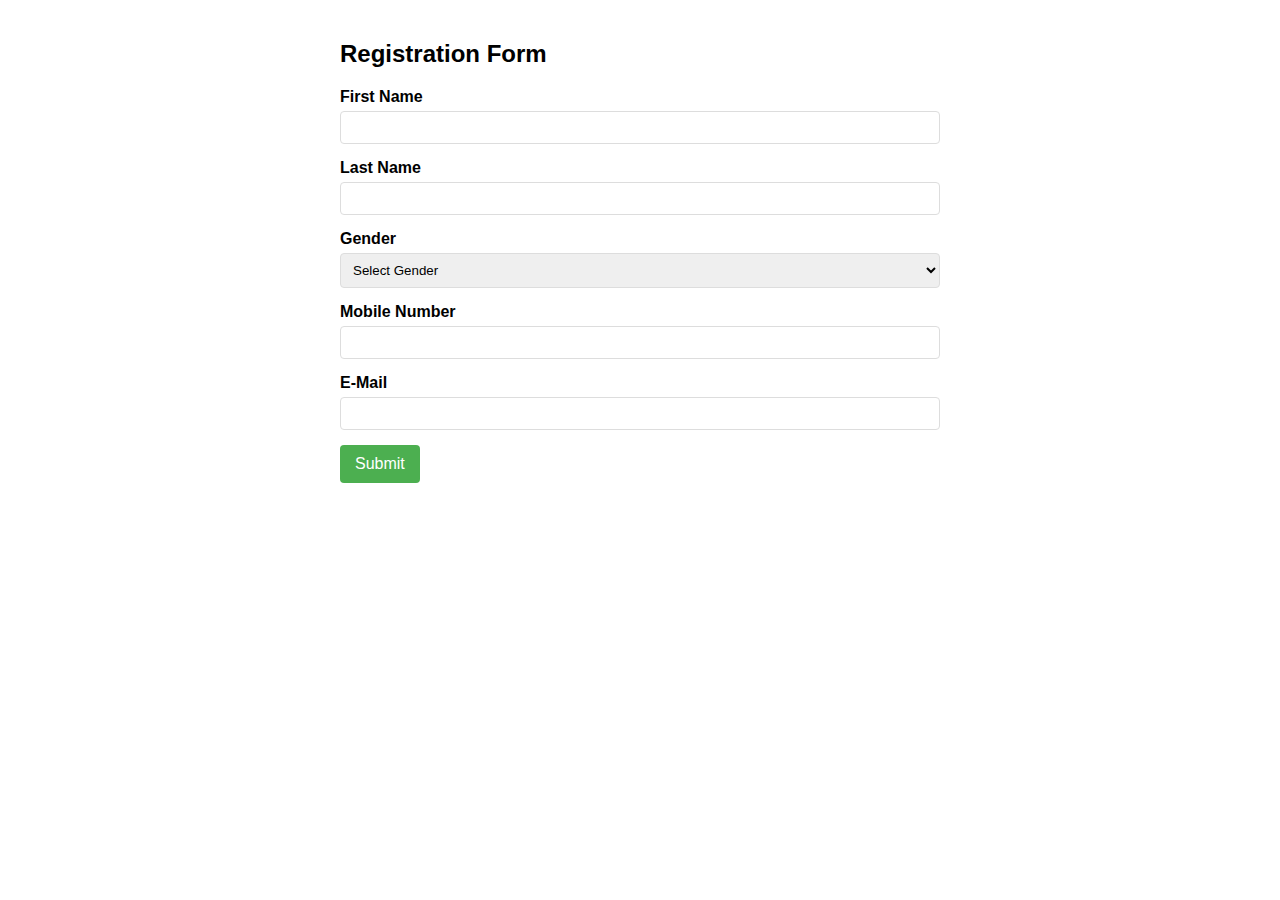
==== Desktop/Simple Web Form/index.html @ 79c5f16a "added all files" ====
<!DOCTYPE html>
<html lang="en">
<head>
    <meta charset="UTF-8">
    <meta name="viewport" content="width=device-width, initial-scale=1.0">
    <title>Registration Form</title>
    <link rel="stylesheet" href="styles.css">
</head>
<body>
    <h2>Registration Form</h2>
    <form id="registrationForm">
        <div class="form-group">
            <label for="firstName">First Name</label>
            <input type="text" id="firstName" name="firstName" required>
        </div>
        
        <div class="form-group">
            <label for="lastName">Last Name</label>
            <input type="text" id="lastName" name="lastName" required>
        </div>
        
        <div class="form-group">
            <label for="gender">Gender</label>
            <select id="gender" name="gender" required>
                <option value="" disabled selected>Select Gender</option>
                <option value="Male">Male</option>
                <option value="Female">Female</option>
            </select>
        </div>
        
        <div class="form-group">
            <label for="mobileNumber">Mobile Number</label>
            <input type="tel" id="mobileNumber" name="mobileNumber" required>
        </div>
        
        <div class="form-group">
            <label for="email">E-Mail</label>
            <input type="email" id="email" name="email" required>
        </div>
        
        <button type="submit">Submit</button>
    </form>
    
    <div id="formResults">
        <h3>Submitted Information</h3>
        <div class="result-item">
            <span class="result-label">First Name:</span> 
            <span id="resultFirstName"></span>
        </div>
        <div class="result-item">
            <span class="result-label">Last Name:</span> 
            <span id="resultLastName"></span>
        </div>
        <div class="result-item">
            <span class="result-label">Gender:</span> 
            <span id="resultGender"></span>
        </div>
        <div class="result-item">
            <span class="result-label">Mobile Number:</span> 
            <span id="resultMobileNumber"></span>
        </div>
        <div class="result-item">
            <span class="result-label">E-Mail:</span> 
            <span id="resultEmail"></span>
        </div>
    </div>

    <script src="script.js"></script>
</body>
</html>
---- Desktop/Simple Web Form/styles.css ----
body {
    font-family: Arial, sans-serif;
    max-width: 600px;
    margin: 0 auto;
    padding: 20px;
}

.form-group {
    margin-bottom: 15px;
}

label {
    display: block;
    margin-bottom: 5px;
    font-weight: bold;
}

input, select {
    width: 100%;
    padding: 8px;
    border: 1px solid #ddd;
    border-radius: 4px;
    box-sizing: border-box;
}

button {
    background-color: #4CAF50;
    color: white;
    padding: 10px 15px;
    border: none;
    border-radius: 4px;
    cursor: pointer;
    font-size: 16px;
}

button:hover {
    background-color: #45a049;
}

#formResults {
    margin-top: 30px;
    padding: 15px;
    border: 1px solid #ddd;
    border-radius: 4px;
    background-color: #f9f9f9;
    display: none;
}

.result-item {
    margin-bottom: 10px;
}

.result-label {
    font-weight: bold;
}
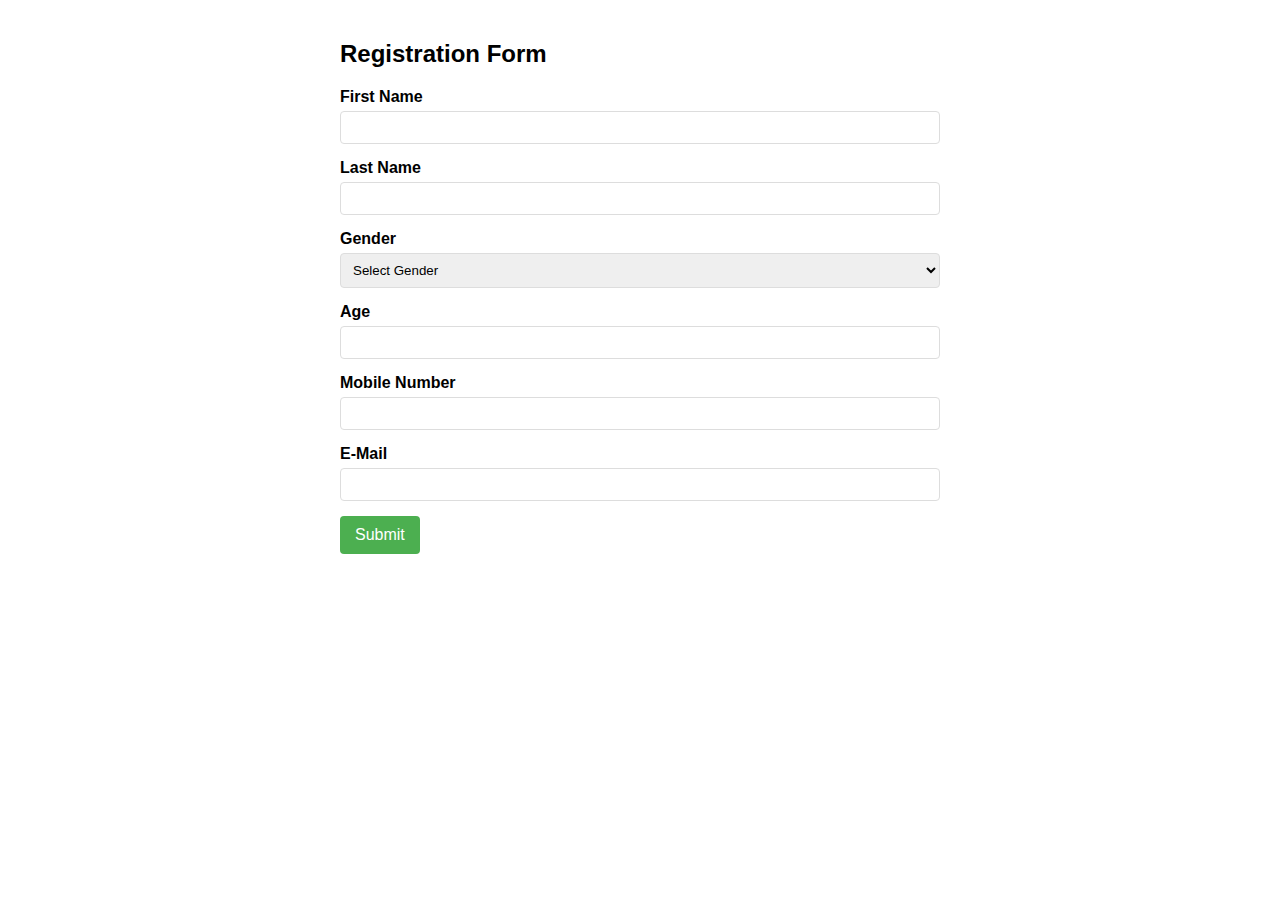
==== commit 38c65566: "added Age and for all label Max & Min length" ====
--- a/Desktop/Simple Web Form/index.html
+++ b/Desktop/Simple Web Form/index.html
@@ -11,12 +11,12 @@
     <form id="registrationForm">
         <div class="form-group">
             <label for="firstName">First Name</label>
-            <input type="text" id="firstName" name="firstName" required>
+            <input type="text" id="firstName" name="firstName" minlength="8" maxlength="18" required>
         </div>
         
         <div class="form-group">
             <label for="lastName">Last Name</label>
-            <input type="text" id="lastName" name="lastName" required>
+            <input type="text" id="lastName" name="lastName" minlength="8" maxlength="18" required>
         </div>
         
         <div class="form-group">
@@ -27,10 +27,16 @@
                 <option value="Female">Female</option>
             </select>
         </div>
+
+        <div class="form-group">
+            <label for="age">Age</label>
+            <input type="number" id="age" name="age" min="18" max="66" required>
+
+        </div>
         
         <div class="form-group">
             <label for="mobileNumber">Mobile Number</label>
-            <input type="tel" id="mobileNumber" name="mobileNumber" required>
+            <input type="tel" id="mobileNumber" name="mobileNumber" minlength="10" maxlength="10" required>
         </div>
         
         <div class="form-group">
@@ -39,8 +45,10 @@
         </div>
         
         <button type="submit">Submit</button>
+                                            
     </form>
     
+   
     <div id="formResults">
         <h3>Submitted Information</h3>
         <div class="result-item">
